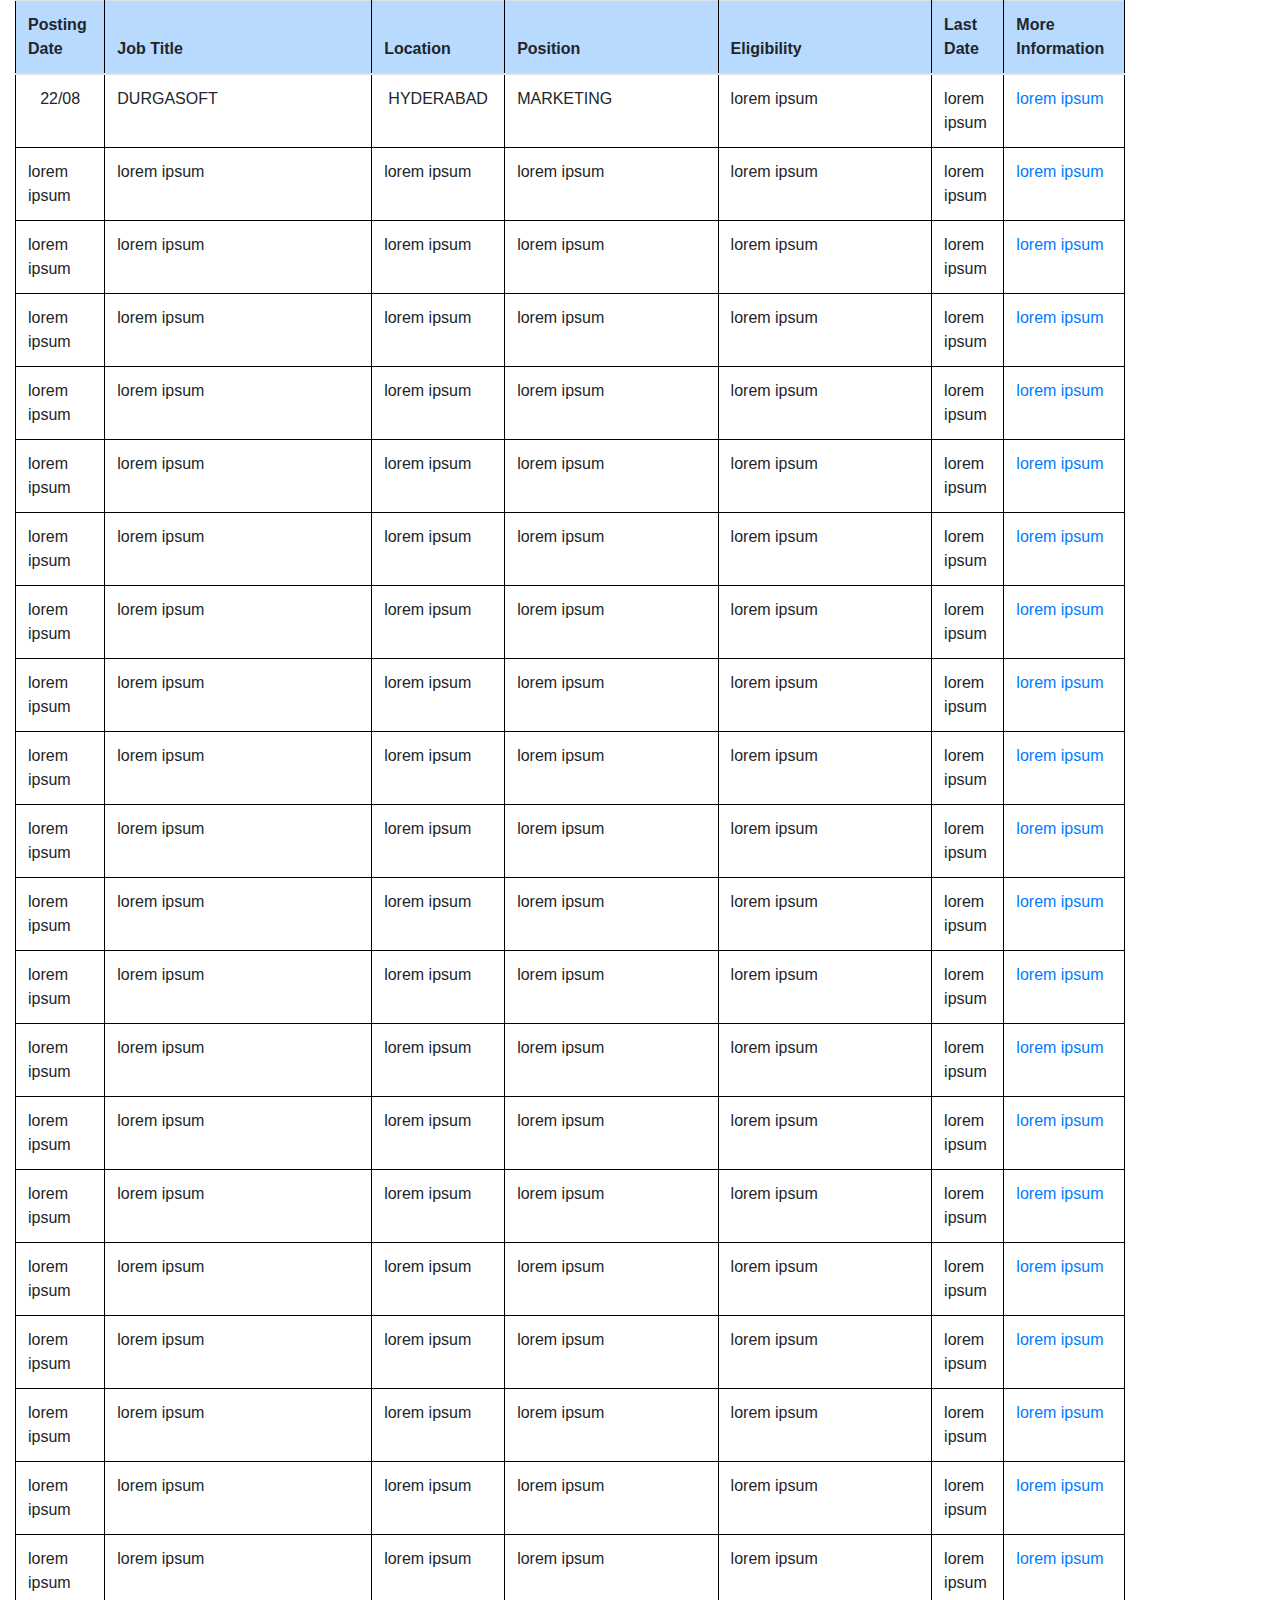
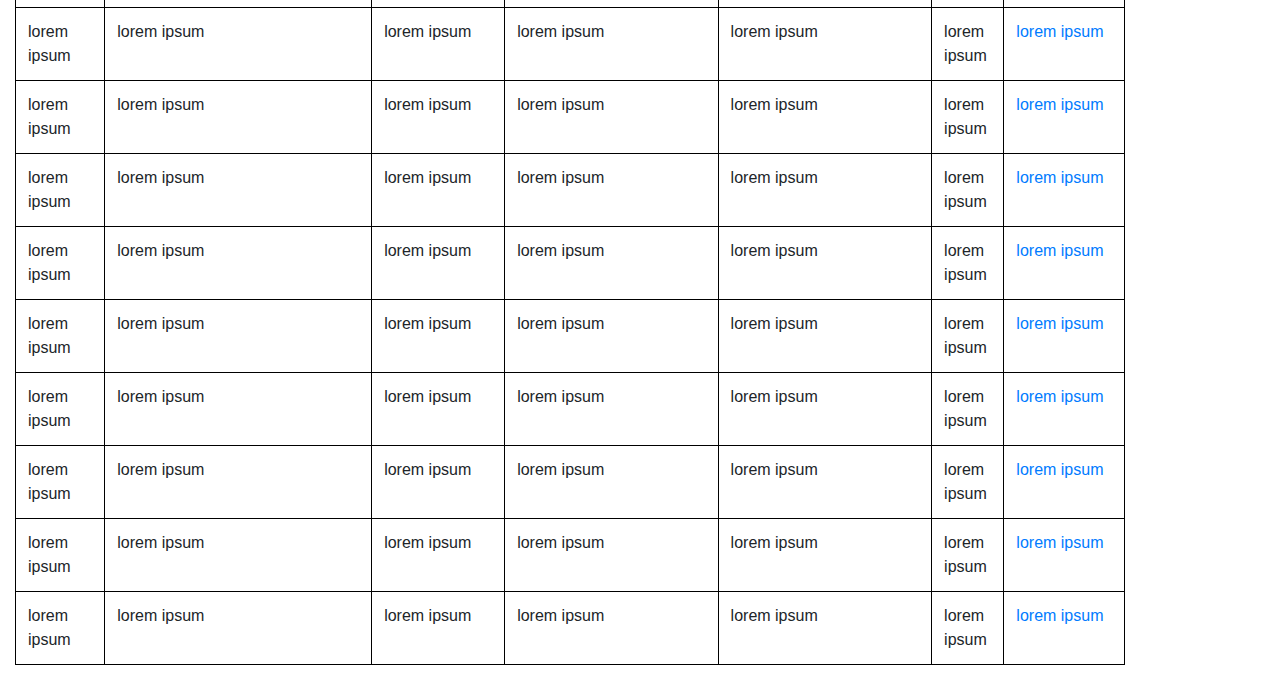
==== index2.html @ 61adb625 "initial commit" ====
<!DOCTYPE html>
<html lang="en">

<head>
    <meta charset="UTF-8">
    <meta name="viewport" content="width=device-width, initial-scale=1.0">
    <meta http-equiv="X-UA-Compatible" content="ie=edge">
    <title>Jobs Page</title>
    <link rel="stylesheet" href="https://stackpath.bootstrapcdn.com/bootstrap/4.1.3/css/bootstrap.min.css">

    <link rel="stylesheet" type="text/css" href="css/style.css">
</head>

<body>
    <div class="container table-responsive-md">
        <table class="table table-condensed table-hover" align="center" width="984px" cellspacing="5" border="1">
            <thead>
                <tr class="table-primary">
                    <th width="50">Posting Date</th>
                    <th width="250">Job Title</th>
                    <th width="90">Location</th>
                    <th width="200">Position</th>
                    <th width="200">Eligibility</th>
                    <th width="50">Last Date</th>
                    <th width="95">More Information</th>
                </tr>
            </thead>
            <tbody>
                <tr>
                    <td align="center">22/08</td>
                    <td>DURGASOFT</td>
                    <td align="center">HYDERABAD</td>
                    <td>MARKETING</td>
                    <td>lorem ipsum</td>
                    <td>lorem ipsum</td>
                    <td><a href="# ">lorem ipsum</a></td>
                </tr>
                <tr>
                    <td>lorem ipsum</td>
                    <td>lorem ipsum</td>
                    <td>lorem ipsum</td>
                    <td>lorem ipsum</td>
                    <td>lorem ipsum</td>
                    <td>lorem ipsum</td>
                    <td><a href="# ">lorem ipsum</a></td>
                </tr>
                <tr>
                    <td>lorem ipsum</td>
                    <td>lorem ipsum</td>
                    <td>lorem ipsum</td>
                    <td>lorem ipsum</td>
                    <td>lorem ipsum</td>
                    <td>lorem ipsum</td>
                    <td><a href="# ">lorem ipsum</a></td>
                </tr>
                <tr>
                    <td>lorem ipsum</td>
                    <td>lorem ipsum</td>
                    <td>lorem ipsum</td>
                    <td>lorem ipsum</td>
                    <td>lorem ipsum</td>
                    <td>lorem ipsum</td>
                    <td><a href="# ">lorem ipsum</a></td>
                </tr>
                <tr>
                    <td>lorem ipsum</td>
                    <td>lorem ipsum</td>
                    <td>lorem ipsum</td>
                    <td>lorem ipsum</td>
                    <td>lorem ipsum</td>
                    <td>lorem ipsum</td>
                    <td><a href="# ">lorem ipsum</a></td>
                </tr>
                <tr>
                    <td>lorem ipsum</td>
                    <td>lorem ipsum</td>
                    <td>lorem ipsum</td>
                    <td>lorem ipsum</td>
                    <td>lorem ipsum</td>
                    <td>lorem ipsum</td>
                    <td><a href="# ">lorem ipsum</a></td>
                </tr>
                <tr>
                    <td>lorem ipsum</td>
                    <td>lorem ipsum</td>
                    <td>lorem ipsum</td>
                    <td>lorem ipsum</td>
                    <td>lorem ipsum</td>
                    <td>lorem ipsum</td>
                    <td><a href="# ">lorem ipsum</a></td>
                </tr>
                <tr>
                    <td>lorem ipsum</td>
                    <td>lorem ipsum</td>
                    <td>lorem ipsum</td>
                    <td>lorem ipsum</td>
                    <td>lorem ipsum</td>
                    <td>lorem ipsum</td>
                    <td><a href="# ">lorem ipsum</a></td>
                </tr>
                <tr>
                    <td>lorem ipsum</td>
                    <td>lorem ipsum</td>
                    <td>lorem ipsum</td>
                    <td>lorem ipsum</td>
                    <td>lorem ipsum</td>
                    <td>lorem ipsum</td>
                    <td><a href="# ">lorem ipsum</a></td>
                </tr>
                <tr>
                    <td>lorem ipsum</td>
                    <td>lorem ipsum</td>
                    <td>lorem ipsum</td>
                    <td>lorem ipsum</td>
                    <td>lorem ipsum</td>
                    <td>lorem ipsum</td>
                    <td><a href="# ">lorem ipsum</a></td>
                </tr>
                <tr>
                    <td>lorem ipsum</td>
                    <td>lorem ipsum</td>
                    <td>lorem ipsum</td>
                    <td>lorem ipsum</td>
                    <td>lorem ipsum</td>
                    <td>lorem ipsum</td>
                    <td><a href="# ">lorem ipsum</a></td>
                </tr>
                <tr>
                    <td>lorem ipsum</td>
                    <td>lorem ipsum</td>
                    <td>lorem ipsum</td>
                    <td>lorem ipsum</td>
                    <td>lorem ipsum</td>
                    <td>lorem ipsum</td>
                    <td><a href="# ">lorem ipsum</a></td>
                </tr>
                <tr>
                    <td>lorem ipsum</td>
                    <td>lorem ipsum</td>
                    <td>lorem ipsum</td>
                    <td>lorem ipsum</td>
                    <td>lorem ipsum</td>
                    <td>lorem ipsum</td>
                    <td><a href="# ">lorem ipsum</a></td>
                </tr>
                <tr>
                    <td>lorem ipsum</td>
                    <td>lorem ipsum</td>
                    <td>lorem ipsum</td>
                    <td>lorem ipsum</td>
                    <td>lorem ipsum</td>
                    <td>lorem ipsum</td>
                    <td><a href="# ">lorem ipsum</a></td>
                </tr>
                <tr>
                    <td>lorem ipsum</td>
                    <td>lorem ipsum</td>
                    <td>lorem ipsum</td>
                    <td>lorem ipsum</td>
                    <td>lorem ipsum</td>
                    <td>lorem ipsum</td>
                    <td><a href="# ">lorem ipsum</a></td>
                </tr>
                <tr>
                    <td>lorem ipsum</td>
                    <td>lorem ipsum</td>
                    <td>lorem ipsum</td>
                    <td>lorem ipsum</td>
                    <td>lorem ipsum</td>
                    <td>lorem ipsum</td>
                    <td><a href="# ">lorem ipsum</a></td>
                </tr>
                <tr>
                    <td>lorem ipsum</td>
                    <td>lorem ipsum</td>
                    <td>lorem ipsum</td>
                    <td>lorem ipsum</td>
                    <td>lorem ipsum</td>
                    <td>lorem ipsum</td>
                    <td><a href="# ">lorem ipsum</a></td>
                </tr>
                <tr>
                    <td>lorem ipsum</td>
                    <td>lorem ipsum</td>
                    <td>lorem ipsum</td>
                    <td>lorem ipsum</td>
                    <td>lorem ipsum</td>
                    <td>lorem ipsum</td>
                    <td><a href="# ">lorem ipsum</a></td>
                </tr>
                <tr>
                    <td>lorem ipsum</td>
                    <td>lorem ipsum</td>
                    <td>lorem ipsum</td>
                    <td>lorem ipsum</td>
                    <td>lorem ipsum</td>
                    <td>lorem ipsum</td>
                    <td><a href="# ">lorem ipsum</a></td>
                </tr>
                <tr>
                    <td>lorem ipsum</td>
                    <td>lorem ipsum</td>
                    <td>lorem ipsum</td>
                    <td>lorem ipsum</td>
                    <td>lorem ipsum</td>
                    <td>lorem ipsum</td>
                    <td><a href="# ">lorem ipsum</a></td>
                </tr>
                <tr>
                    <td>lorem ipsum</td>
                    <td>lorem ipsum</td>
                    <td>lorem ipsum</td>
                    <td>lorem ipsum</td>
                    <td>lorem ipsum</td>
                    <td>lorem ipsum</td>
                    <td><a href="# ">lorem ipsum</a></td>
                </tr>
                <tr>
                    <td>lorem ipsum</td>
                    <td>lorem ipsum</td>
                    <td>lorem ipsum</td>
                    <td>lorem ipsum</td>
                    <td>lorem ipsum</td>
                    <td>lorem ipsum</td>
                    <td><a href="# ">lorem ipsum</a></td>
                </tr>
                <tr>
                    <td>lorem ipsum</td>
                    <td>lorem ipsum</td>
                    <td>lorem ipsum</td>
                    <td>lorem ipsum</td>
                    <td>lorem ipsum</td>
                    <td>lorem ipsum</td>
                    <td><a href="# ">lorem ipsum</a></td>
                </tr>
                <tr>
                    <td>lorem ipsum</td>
                    <td>lorem ipsum</td>
                    <td>lorem ipsum</td>
                    <td>lorem ipsum</td>
                    <td>lorem ipsum</td>
                    <td>lorem ipsum</td>
                    <td><a href="# ">lorem ipsum</a></td>
                </tr>
                <tr>
                    <td>lorem ipsum</td>
                    <td>lorem ipsum</td>
                    <td>lorem ipsum</td>
                    <td>lorem ipsum</td>
                    <td>lorem ipsum</td>
                    <td>lorem ipsum</td>
                    <td><a href="# ">lorem ipsum</a></td>
                </tr>
                <tr>
                    <td>lorem ipsum</td>
                    <td>lorem ipsum</td>
                    <td>lorem ipsum</td>
                    <td>lorem ipsum</td>
                    <td>lorem ipsum</td>
                    <td>lorem ipsum</td>
                    <td><a href="# ">lorem ipsum</a></td>
                </tr>
                <tr>
                    <td>lorem ipsum</td>
                    <td>lorem ipsum</td>
                    <td>lorem ipsum</td>
                    <td>lorem ipsum</td>
                    <td>lorem ipsum</td>
                    <td>lorem ipsum</td>
                    <td><a href="# ">lorem ipsum</a></td>
                </tr>
                <tr>
                    <td>lorem ipsum</td>
                    <td>lorem ipsum</td>
                    <td>lorem ipsum</td>
                    <td>lorem ipsum</td>
                    <td>lorem ipsum</td>
                    <td>lorem ipsum</td>
                    <td><a href="# ">lorem ipsum</a></td>
                </tr>
                <tr>
                    <td>lorem ipsum</td>
                    <td>lorem ipsum</td>
                    <td>lorem ipsum</td>
                    <td>lorem ipsum</td>
                    <td>lorem ipsum</td>
                    <td>lorem ipsum</td>
                    <td><a href="# ">lorem ipsum</a></td>
                </tr>
                <tr>
                    <td>lorem ipsum</td>
                    <td>lorem ipsum</td>
                    <td>lorem ipsum</td>
                    <td>lorem ipsum</td>
                    <td>lorem ipsum</td>
                    <td>lorem ipsum</td>
                    <td><a href="# ">lorem ipsum</a></td>
                </tr>
            </tbody>

        </table>
    </div>
    <script src="https://code.jquery.com/jquery-3.3.1.slim.min.js"></script>
    <script src="https://cdnjs.cloudflare.com/ajax/libs/popper.js/1.14.3/umd/popper.min.js"></script>
    <script src="https://stackpath.bootstrapcdn.com/bootstrap/4.1.3/js/bootstrap.min.js"></script>
</body>
---- css/style.css ----
.container {
  width: 100%;
	overflow-y: auto;
	_overflow: auto;
	margin: 0 0 1em;
}
table, tr, th, td {
  border: 1px solid black;
  /* padding: 10px; */
  
}

@media only screen and (max-width: 600px) {
  table, tbody,th, tr, td {
    width: 100%;
    font-size: 10px;
  }
}
@media only screen and (max-width: 429px){
  table, tbody,th, tr, td {
    width: 100%;
    font-size: 6px;
  }
}
@media only screen and (max-width: 243px){
  table, tbody,th, tr, td {
    width: 100%;
    font-size: 2%;
  }
}

/* @media screen and (min-width: 769px) and (max-width: 1170px) {
  table, tr, th, td {
    width: 100%;
  }
}

@media screen and (max-width: 768px) {
  table {
    width: 100vh;
  }
}

@media screen and (min-width: 1171px) {
  table {
    width: 100vh;
  }
} */
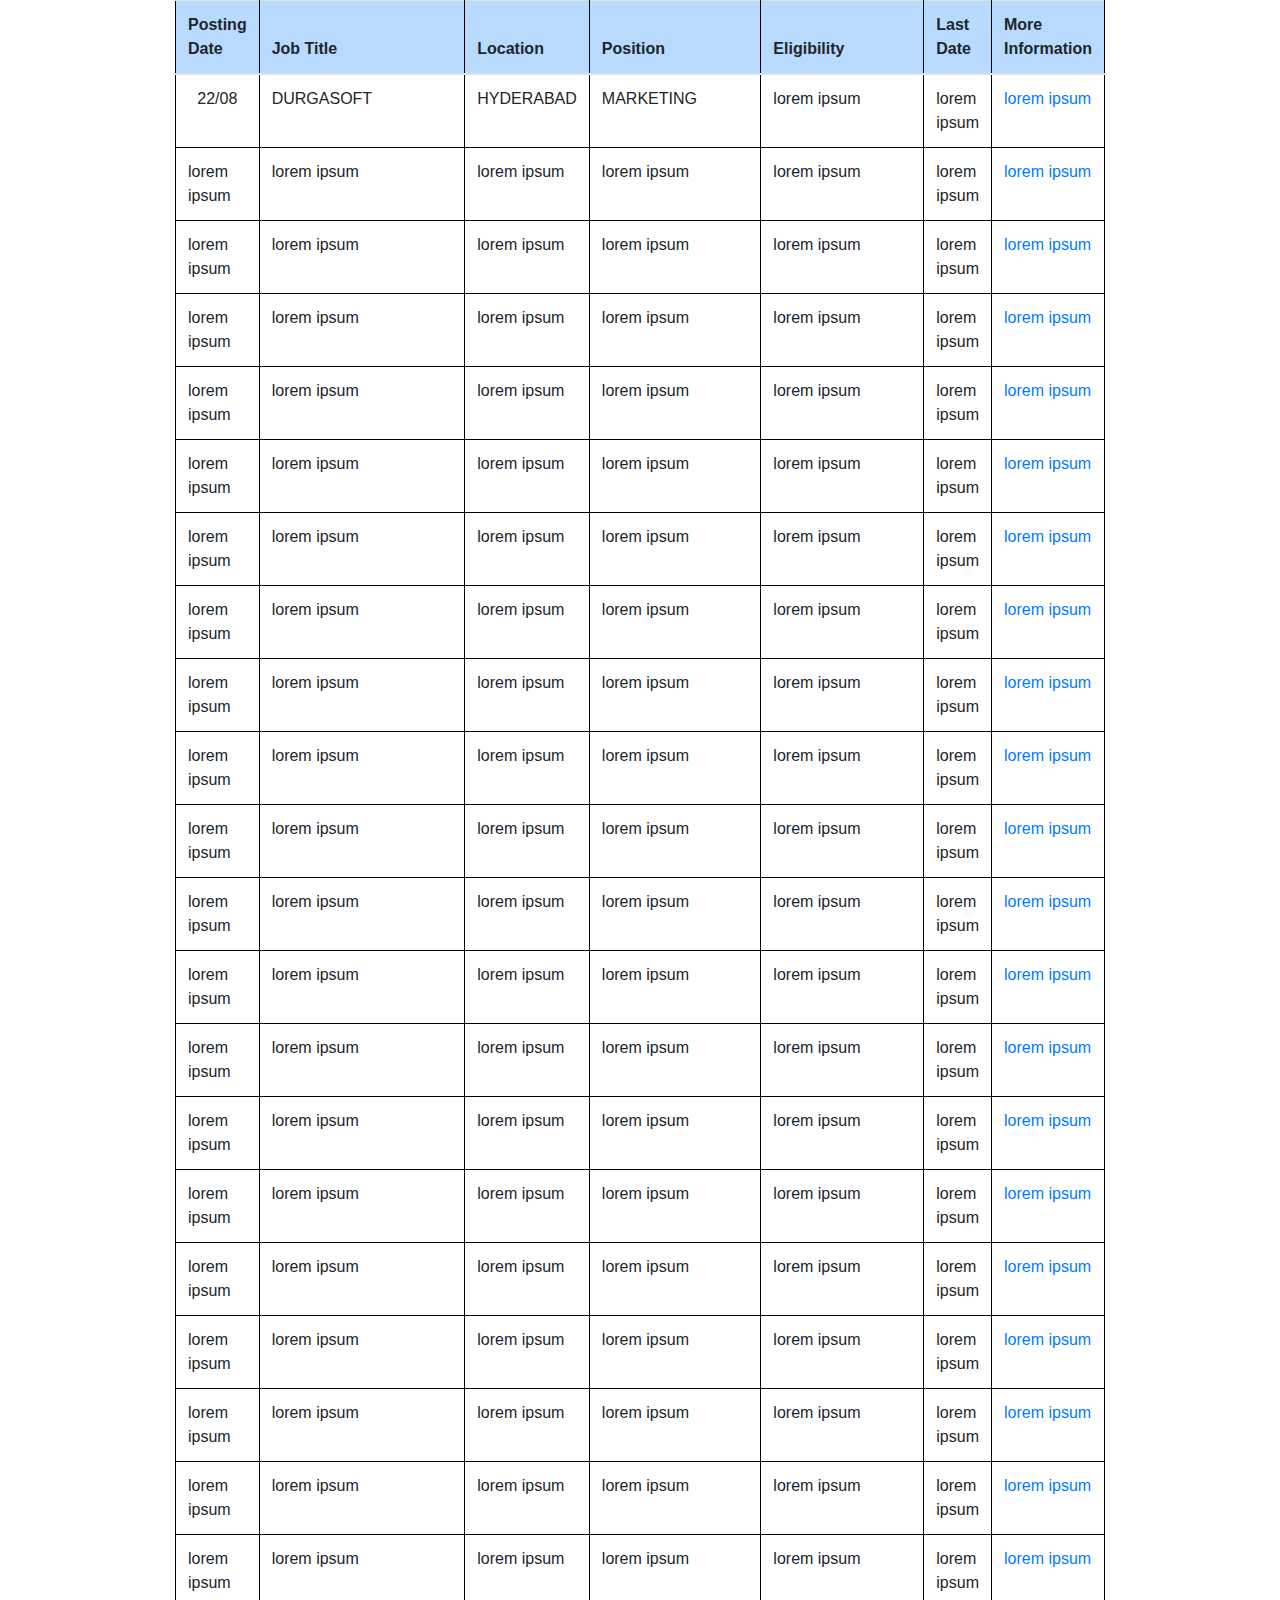
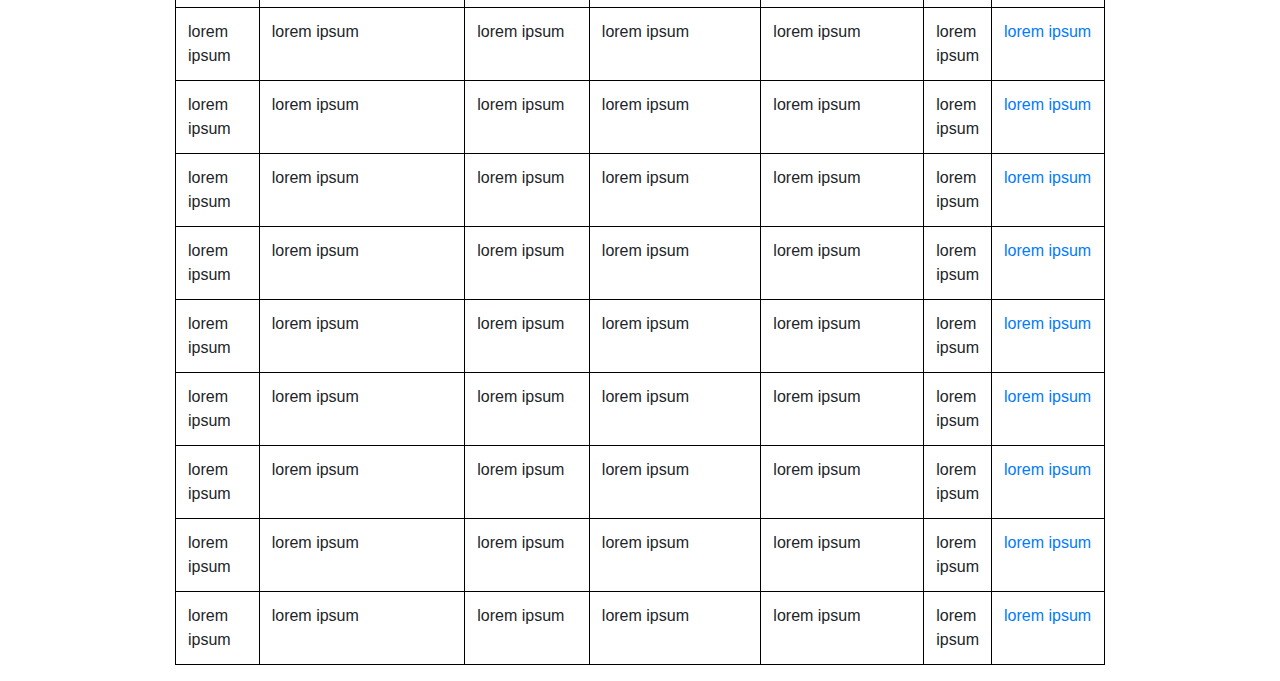
==== commit 9cf87e5b: "responsiveness" ====
--- a/index2.html
+++ b/index2.html
@@ -13,7 +13,7 @@
 
 <body>
     <div class="container table-responsive-md">
-        <table class="table table-condensed table-hover" align="center" width="984px" cellspacing="5" border="1">
+        <table class="table table-condensed table-hover w-auto" align="center" width="984px" cellspacing="5" border="1">
             <thead>
                 <tr class="table-primary">
                     <th width="50">Posting Date</th>
--- a/css/style.css
+++ b/css/style.css
@@ -1,49 +1,33 @@
+.container {
+  width: 960px;
+  margin: 0px auto;
+}
 
-.container {
-  width: 100%;
-	overflow-y: auto;
-	_overflow: auto;
-	margin: 0 0 1em;
-}
 table, tr, th, td {
   border: 1px solid black;
   /* padding: 10px; */
   
 }
-
-@media only screen and (max-width: 600px) {
-  table, tbody,th, tr, td {
+@media screen and (max-width: 959px) {
+  .container {
     width: 100%;
-    font-size: 10px;
   }
-}
-@media only screen and (max-width: 429px){
-  table, tbody,th, tr, td {
-    width: 100%;
-    font-size: 6px;
-  }
-}
-@media only screen and (max-width: 243px){
-  table, tbody,th, tr, td {
-    width: 100%;
-    font-size: 2%;
+  table {
+    width: 80%;
   }
 }
 
-/* @media screen and (min-width: 769px) and (max-width: 1170px) {
-  table, tr, th, td {
+@media screen and (max-width: 959px) {
+  .container {
+    width: 100%;
+  }
+  table {
     width: 100%;
   }
 }
 
-@media screen and (max-width: 768px) {
-  table {
-    width: 100vh;
+@media screen and (max-width: 320px) {
+  .container {
+    width: 320px;
   }
 }
-
-@media screen and (min-width: 1171px) {
-  table {
-    width: 100vh;
-  }
-} */